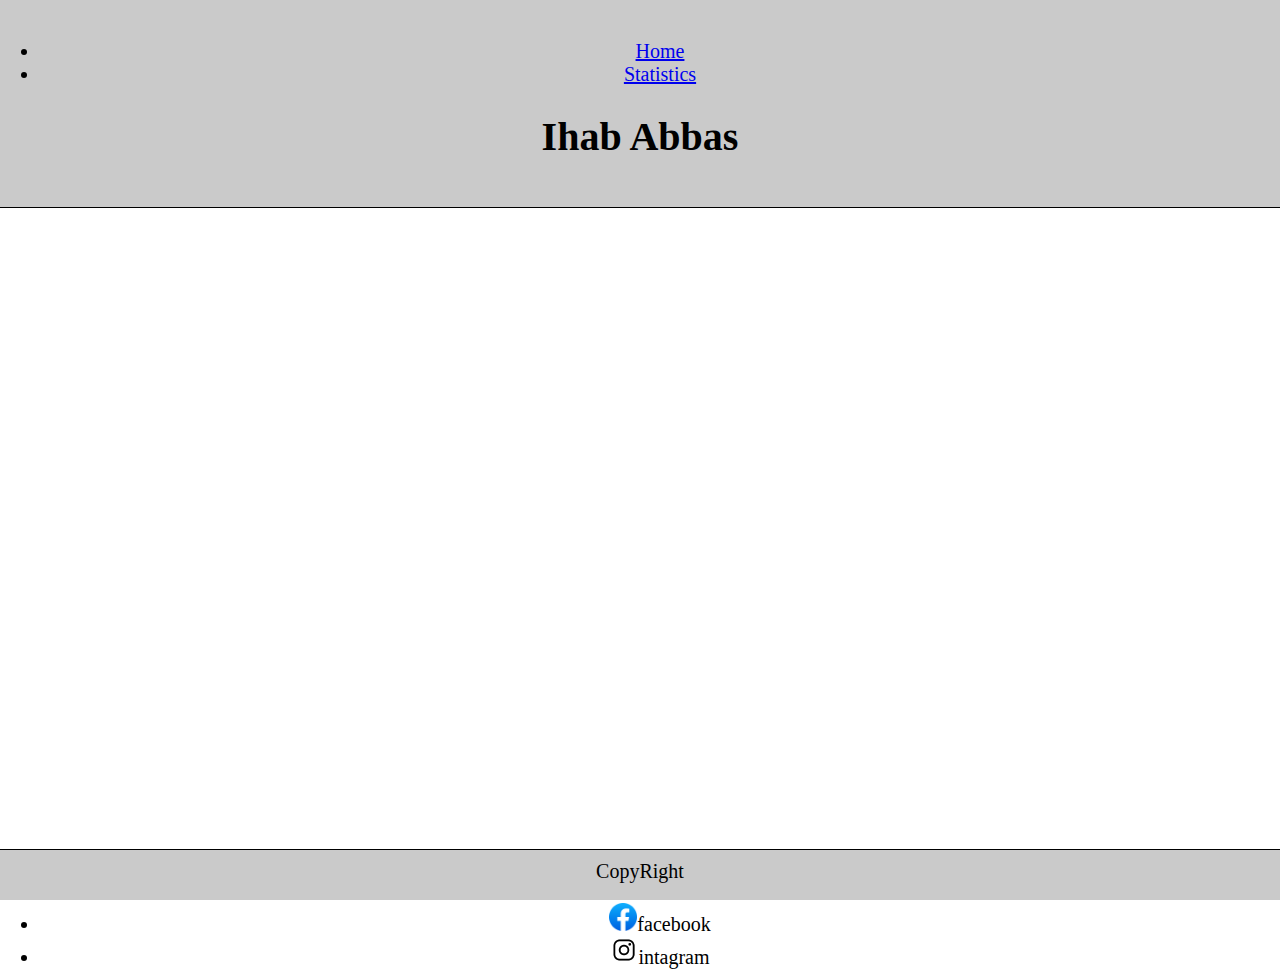
==== statistics.html @ e385b21e "Done" ====
<!DOCTYPE html>
<html lang="en">
<head>
    <meta charset="UTF-8">
    <meta http-equiv="X-UA-Compatible" content="IE=edge">
   <meta name="viewport" content="width=device-width, initial-scale=1.0">
 
   <link rel="stylesheet" href="./main.css">
    <title>Document</title>
</head>
<body>
    <header>
        <nav>
            <ul>
           <li><a href="./index.html">Home</a></li>
           <li><a href="./statistics.html">Statistics</a></li>
       
            </ul>
            <h1> Ihab Abbas</h1>
        
        </nav>
    </header>
    <main>
   

        <script src="./app.js"></script>   
    </main>
    <footer>
        <span>CopyRight</span>
        <br>
        <ul>
        <li><img src="./2021_Facebook_icon.svg.png" alt="HTML5 Icon" width="28" height="28">facebook</li>
        <li><img src="./367769.png" alt="HTML5 Icon" width="28" height="28">intagram</li>
      </ul>


    </footer>
    
</body>
</html>
---- main.css ----
html {
    height: 100%;
  }
  

  
  body {
    position: relative;
    margin: 0;
    padding: 0;
    min-height: 100%;
    width: 100%;
    font-family: "Times New Roman", Times, serif;
    font-size: 20px;
  }
  
  header {
    background: rgba(150, 150, 150, 0.5);
    border-bottom: solid 1px;
    width: 100%;
    text-align: center;
    padding-top: 20px;
    padding-bottom: 20px;
  } 

  main {
    padding-top: 5px;
    padding-left: 100px;
    padding-right: 100px;
    padding-bottom: 60px;
  }
  
  footer {
    border-top: solid 1px;
    background: rgba(150, 150, 150, 0.5);
    width: 100%;
    height: 40px;
    padding-top: 10px;
    position: absolute;
    bottom: 0;
    left: 0;
    text-align: center;
  }
  table, th, td {
    border: 1px solid;
  }
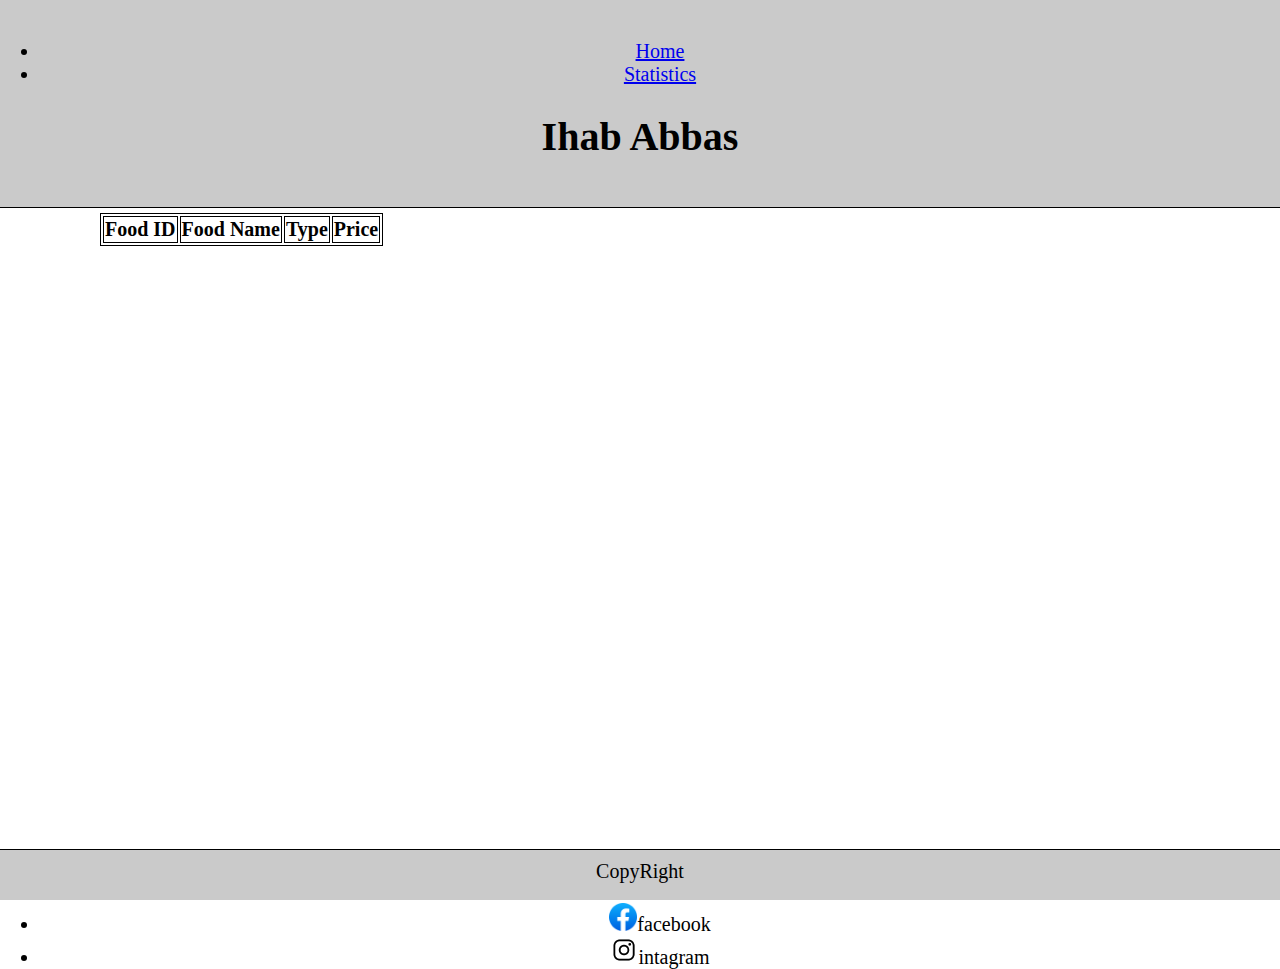
==== commit a9d3814b: "Done" ====
--- a/statistics.html
+++ b/statistics.html
@@ -14,16 +14,14 @@
             <ul>
            <li><a href="./index.html">Home</a></li>
            <li><a href="./statistics.html">Statistics</a></li>
-       
             </ul>
             <h1> Ihab Abbas</h1>
         
         </nav>
     </header>
     <main>
-   
-
-        <script src="./app.js"></script>   
+        
+        <script src="./statistics.js"></script>   
     </main>
     <footer>
         <span>CopyRight</span>
@@ -32,7 +30,7 @@
         <li><img src="./2021_Facebook_icon.svg.png" alt="HTML5 Icon" width="28" height="28">facebook</li>
         <li><img src="./367769.png" alt="HTML5 Icon" width="28" height="28">intagram</li>
       </ul>
-
+   
 
     </footer>
     
